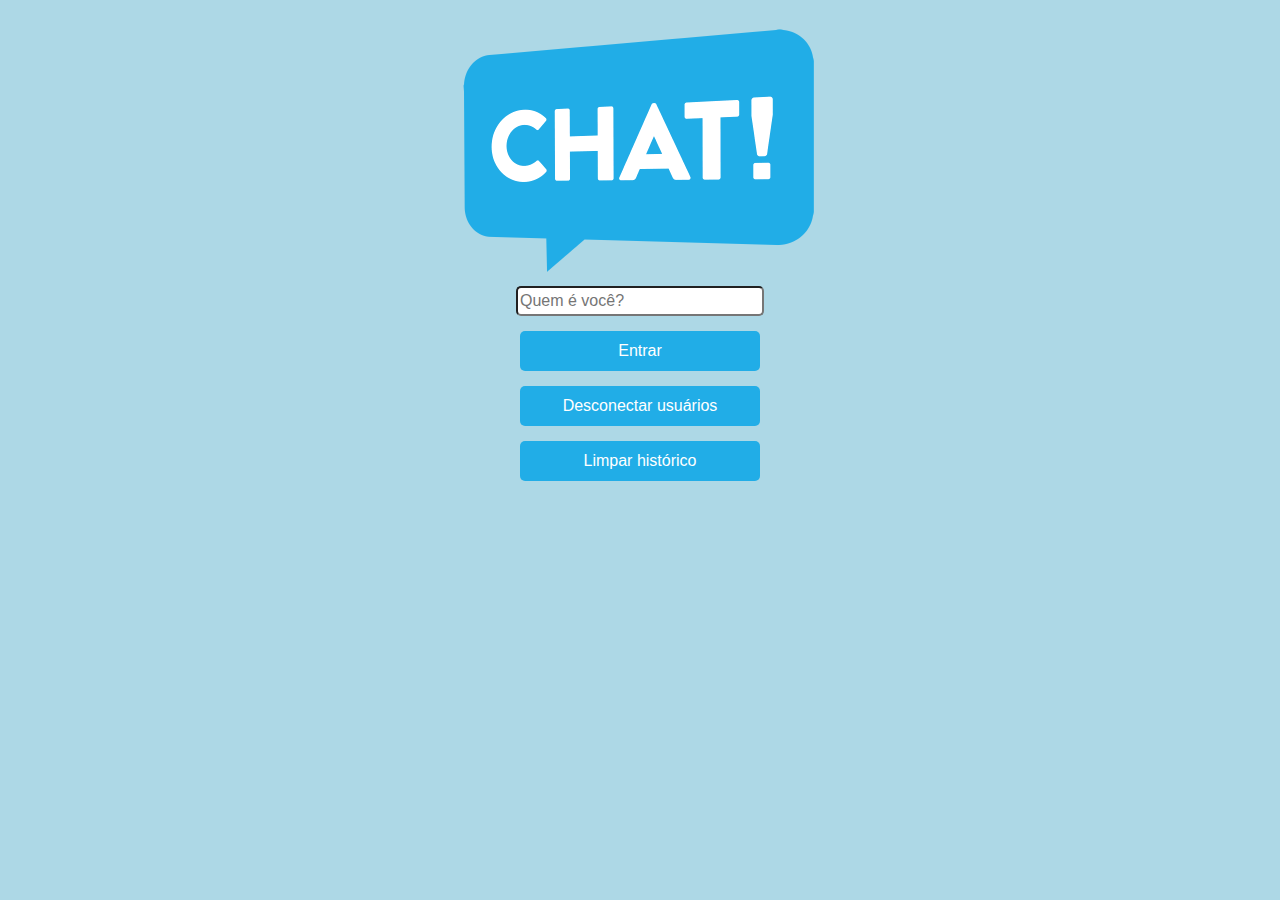
==== index.html @ 5d8e8987 "Projeto inicial chat" ====
<!DOCTYPE html>
<html>
	<head>
		<meta charset="utf-8">
		<title>LOGIN</title>
		<link rel="stylesheet" type="text/css" href="css\style.css">
	</head>
	<body>
		<div id="container" class="container">
			<div class="header">
				<a href="index.html">
					<img src="resources\logo.png" alt="Login">	
				</a>
			</div>
			<div>
				<input type="text" name="txtNome" id="txtNome" placeholder="Quem é você?" required>
				<button type="submit" name="btnEntrar" onclick="startChat()">Entrar</button>
				<button type="submit" name="btnSair">Desconectar usuários</button>
				<button type="submit" name="btnLimpar">Limpar histórico</button>
			</div>
		</div>
		
		<script type="text/javascript">
			var name;
			function startChat(){
				name = document.getElementById('txtNome').value;
				var xhttp = new XMLHttpRequest();
        		xhttp.onreadystatechange = function() {
					// 4 DONE | 200 OK
            		if (this.readyState == 4 && this.status == 200) {
                		var conteudo_chat = this.responseText;
						// document.getElementById('txtNome').value;
						// window.location.href="chat.html";
						// name = document.getElementById('txtNome');
						document.getElementById('container').innerHTML = conteudo_chat;
						document.getElementById('chat_user').innerHTML = name;
						document.getElementById('users').innerHTML = "Usuários conectados: " + name;
					}

        		}

				xhttp.open("GET", "chat.html", true);
        		xhttp.send();
    		}
		</script>
	</body>
</html>
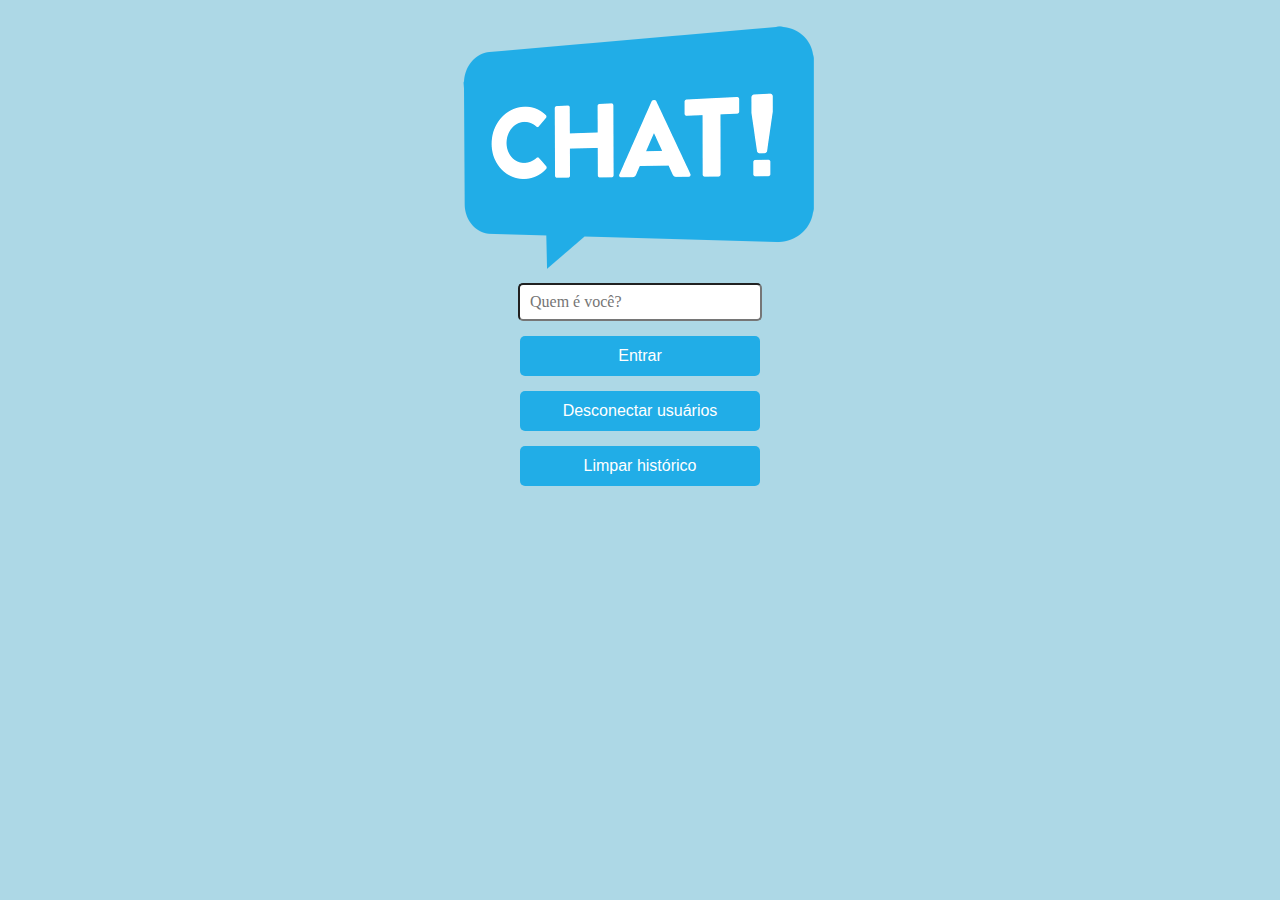
==== commit 65e32bcc: "Ajustes em logicas e estilizacao de paginas com css" ====
--- a/index.html
+++ b/index.html
@@ -2,8 +2,9 @@
 <html>
 	<head>
 		<meta charset="utf-8">
-		<title>LOGIN</title>
+		<title>WEBCHAT</title>
 		<link rel="stylesheet" type="text/css" href="css\style.css">
+		<script src="js\javascript.js" type="text/javascript"></script>
 	</head>
 	<body>
 		<div id="container" class="container">
@@ -13,35 +14,11 @@
 				</a>
 			</div>
 			<div>
-				<input type="text" name="txtNome" id="txtNome" placeholder="Quem é você?" required>
-				<button type="submit" name="btnEntrar" onclick="startChat()">Entrar</button>
-				<button type="submit" name="btnSair">Desconectar usuários</button>
-				<button type="submit" name="btnLimpar">Limpar histórico</button>
+				<input type="text" name="txtNome" id="txtNome" onkeypress="event.keyCode == 13 ? connectUser() : null" placeholder="Quem é você?" required>
+				<button type="submit" name="btnEntrar" onclick="connectUser()">Entrar</button>
+				<button type="submit" name="btnSair" onclick="resetUsers()">Desconectar usuários</button>
+				<button type="submit" name="btnLimpar" onclick="cleanPage()">Limpar histórico</button>
 			</div>
 		</div>
-		
-		<script type="text/javascript">
-			var name;
-			function startChat(){
-				name = document.getElementById('txtNome').value;
-				var xhttp = new XMLHttpRequest();
-        		xhttp.onreadystatechange = function() {
-					// 4 DONE | 200 OK
-            		if (this.readyState == 4 && this.status == 200) {
-                		var conteudo_chat = this.responseText;
-						// document.getElementById('txtNome').value;
-						// window.location.href="chat.html";
-						// name = document.getElementById('txtNome');
-						document.getElementById('container').innerHTML = conteudo_chat;
-						document.getElementById('chat_user').innerHTML = name;
-						document.getElementById('users').innerHTML = "Usuários conectados: " + name;
-					}
-
-        		}
-
-				xhttp.open("GET", "chat.html", true);
-        		xhttp.send();
-    		}
-		</script>
 	</body>
 </html>